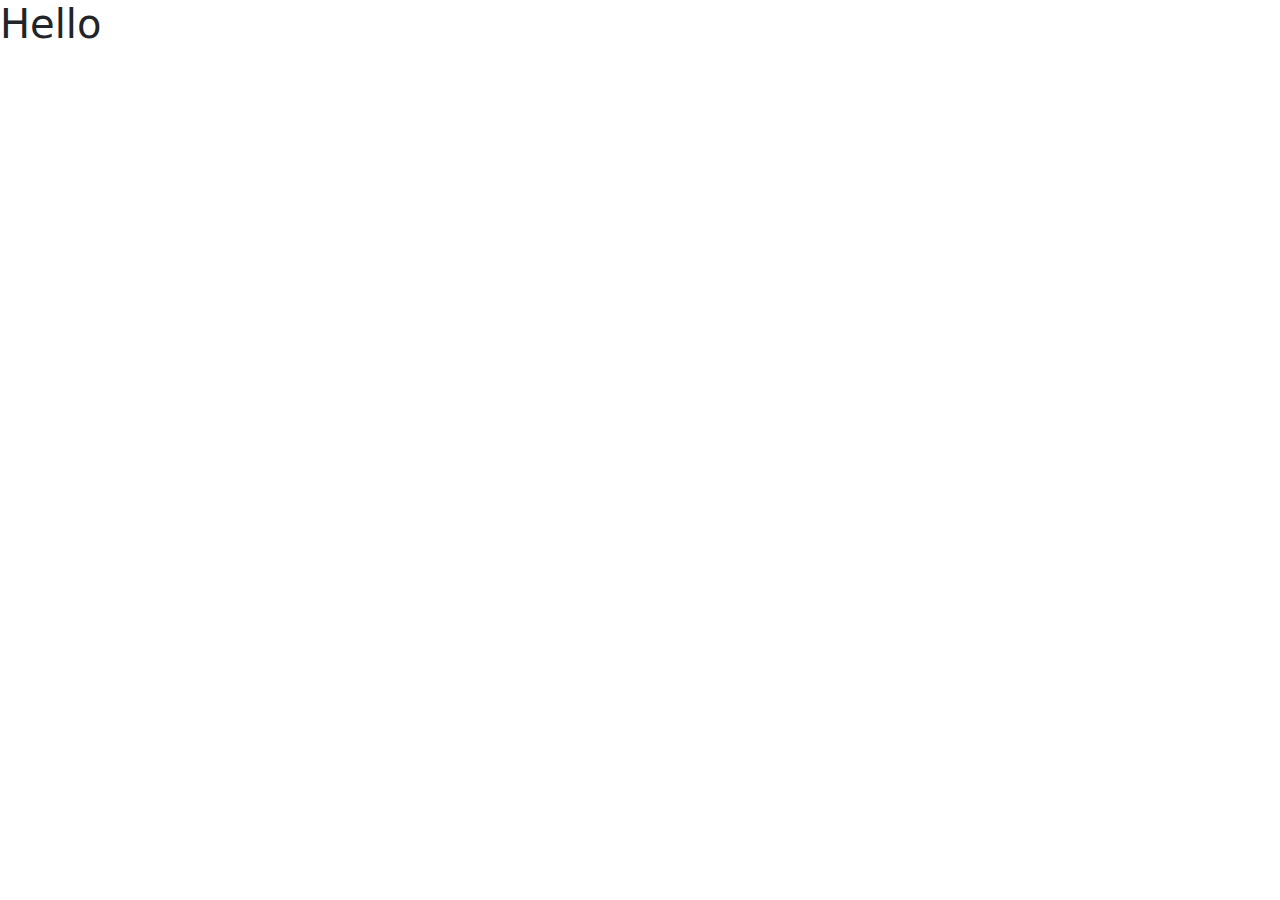
==== src/main/resources/templates/index.html @ a9e66188 "Refactoring admin-paint app: changes mostly in views designs" ====
<!DOCTYPE html>
<html lang="en" xmlns:th="http://www.w3.org/1999/xhtml"
      xmlns:sec="https://www.thymeleaf.org/thymeleaf-extras-springsecurity5">
<head>
    <meta charset="UTF-8">
    <!-- Bootstrap CSS -->
    <link href="https://cdn.jsdelivr.net/npm/bootstrap@5.0.0-beta2/dist/css/bootstrap.min.css" rel="stylesheet">
    <link href='https://fonts.googleapis.com/css?family=Poppins' rel='stylesheet'>
    <link rel="stylesheet" th:href="@{/css/tables.css}">
    <title>Main Page</title>
</head>
<body>
<!-- Importing NavBar -->
<div th:insert="navbar.html :: navbar"></div>

<h1>Hello</h1>

<!-- Bootstrap JS -->
<script src="https://cdn.jsdelivr.net/npm/bootstrap@5.0.0-beta2/dist/js/bootstrap.bundle.min.js"></script>
</body>
</html>
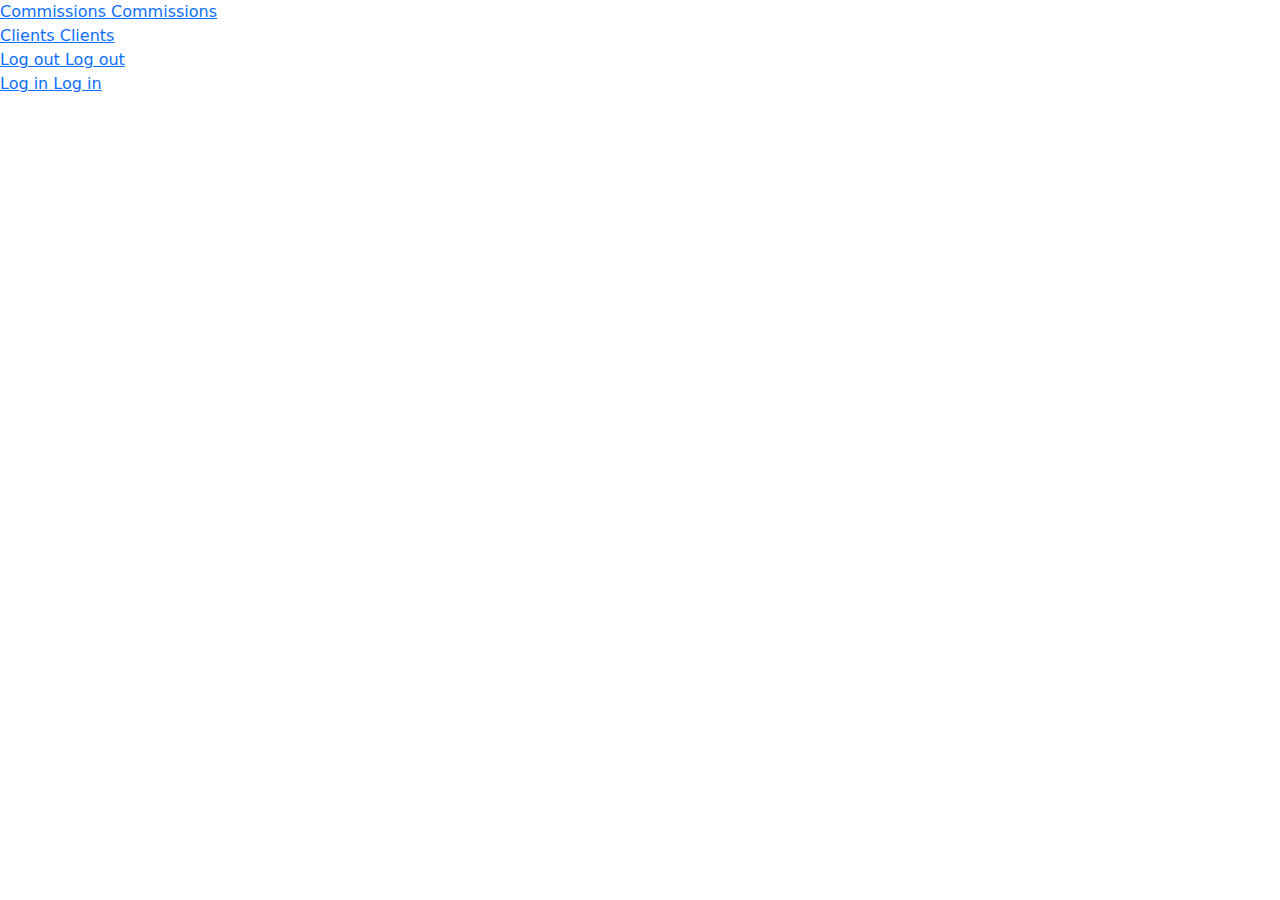
==== commit e0fd7f1f: "Design home page view and change the default url for successful login and logout" ====
--- a/src/main/resources/templates/index.html
+++ b/src/main/resources/templates/index.html
@@ -6,16 +6,38 @@
     <!-- Bootstrap CSS -->
     <link href="https://cdn.jsdelivr.net/npm/bootstrap@5.0.0-beta2/dist/css/bootstrap.min.css" rel="stylesheet">
     <link href='https://fonts.googleapis.com/css?family=Poppins' rel='stylesheet'>
-    <link rel="stylesheet" th:href="@{/css/tables.css}">
-    <title>Main Page</title>
+    <link rel="stylesheet" th:href="@{/css/home.css}">
+    <title>House Painting Admin</title>
 </head>
 <body>
-<!-- Importing NavBar -->
-<div th:insert="navbar.html :: navbar"></div>
-
-<h1>Hello</h1>
-
-<!-- Bootstrap JS -->
-<script src="https://cdn.jsdelivr.net/npm/bootstrap@5.0.0-beta2/dist/js/bootstrap.bundle.min.js"></script>
+        <li>
+            <a href="/commissions">
+                <span>Commissions</span>
+                <span>Commissions</span>
+            </a>
+        </li>
+        <li>
+            <a href="/clients">
+                <span>Clients</span>
+                <span>Clients</span>
+            </a>
+        </li>
+        <li>
+            <div sec:authorize="isAuthenticated()">
+                <a href="#" th:href="@{/doLogout}" method="POST">
+                    <span>Log out</span>
+                    <span>Log out</span>
+                </a>
+            </div>
+        </li>
+        <li>
+            <div sec:authorize="!isAuthenticated()">
+                <a href="/login">
+                    <span>Log in</span>
+                    <span>Log in</span>
+                </a>
+            </div>
+        </li>
+    </ul>
 </body>
 </html>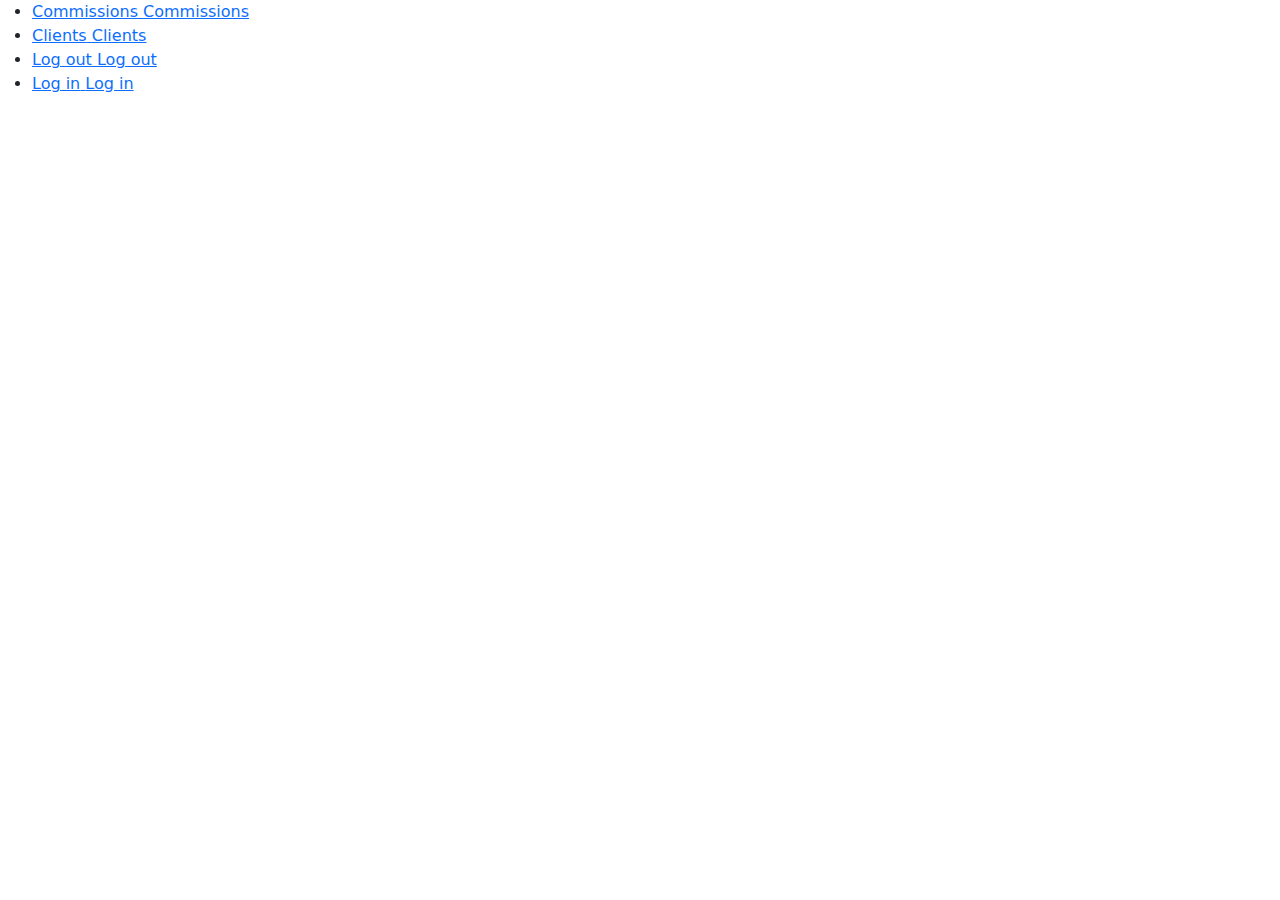
==== commit 0fa35271: "Fix bug with not working home.css file - lack of ul in index" ====
--- a/src/main/resources/templates/index.html
+++ b/src/main/resources/templates/index.html
@@ -10,6 +10,7 @@
     <title>House Painting Admin</title>
 </head>
 <body>
+<ul>
         <li>
             <a href="/commissions">
                 <span>Commissions</span>
